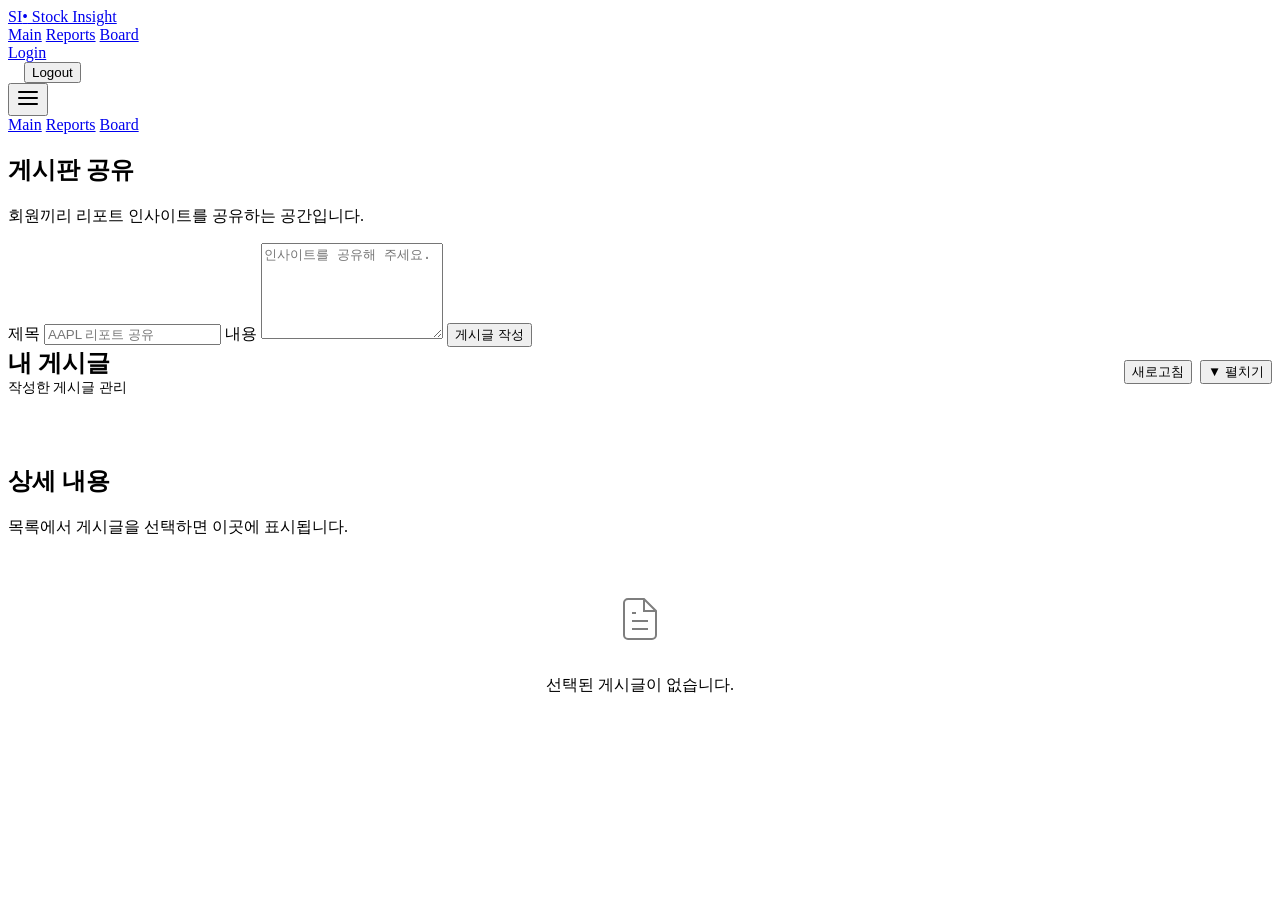
==== src/main/resources/static/posts.html @ c067f8c3 "feat(web_page): implement initial frontend pages" ====
<!DOCTYPE html>
<html lang="ko">
<head>
    <meta charset="UTF-8" />
    <meta name="viewport" content="width=device-width, initial-scale=1.0" />
    <title>Board | Stock Insight</title>
    <link rel="stylesheet" href="/css/styles.css" />
</head>
<body>
<header class="site-header">
    <a href="/index.html" class="logo">SI<span>•</span> Stock Insight</a>
    <nav class="nav desktop-only">
        <a href="/index.html">Main</a>
        <a href="/reports.html" class="auth-user hidden">Reports</a>
        <a href="/posts.html" class="auth-user hidden active">Board</a>
    </nav>
    <div class="nav-actions">
        <div class="auth-guest" style="display: flex; gap: 0.5rem;">
            <a class="button ghost" href="/login.html">Login</a>
        </div>
        <div class="auth-user hidden" style="display: flex; gap: 0.5rem;">
            <span id="userNameDisplay" style="align-self:center; font-weight:600; margin-right:0.5rem; color:var(--primary);"></span>
            <button class="button ghost" onclick="logout()">Logout</button>
        </div>
        <button id="menuToggle" class="menu-toggle">
            <svg width="24" height="24" viewBox="0 0 24 24" fill="none" stroke="currentColor" stroke-width="2"><path d="M3 12h18M3 6h18M3 18h18" stroke-linecap="round" stroke-linejoin="round"/></svg>
        </button>
    </div>
</header>

<nav id="mobileMenu" class="mobile-nav">
    <a href="/index.html">Main</a>
    <a href="/reports.html" class="auth-user hidden">Reports</a>
    <a href="/posts.html" class="auth-user hidden">Board</a>
</nav>

<main class="page">
    <section class="panel">
        <div class="panel-header">
            <h1>게시판 공유</h1>
            <p>회원끼리 리포트 인사이트를 공유하는 공간입니다.</p>
        </div>
        <form id="postCreateForm" class="form">
            <label>
                제목
                <input type="text" name="title" placeholder="AAPL 리포트 공유" required />
            </label>
            <label>
                내용
                <textarea name="content" rows="6" placeholder="인사이트를 공유해 주세요." required></textarea>
            </label>
            <button class="button primary" type="submit">게시글 작성</button>
        </form>
        <div id="postMessage" class="notice"></div>
    </section>

    <section class="panel" style="transition: all 0.3s;">
        <div style="display: flex; justify-content: space-between; align-items: center;">
            <div>
                <h2 style="margin: 0;">내 게시글</h2>
                <p class="muted" style="margin: 0; font-size: 0.85rem;">작성한 게시글 관리</p>
            </div>
            <div style="display: flex; gap: 0.5rem;">
                <button class="button ghost" onclick="loadPosts()">새로고침</button>
                <button id="listToggleBtn" class="button ghost" onclick="togglePostList()">
                    ▼ 펼치기
                </button>
            </div>
        </div>

        <div id="postListContainer" class="hidden" style="margin-top: 1.5rem; border-top: 1px solid var(--border); padding-top: 1.5rem;">
            <div id="postList" class="list"></div>
        </div>
    </section>

    <section class="panel">
        <div class="panel-header">
            <h2>상세 내용</h2>
            <p class="muted">목록에서 게시글을 선택하면 이곳에 표시됩니다.</p>
        </div>
        <div id="postDetailPanel" class="detail" style="min-height: 300px; border: none; padding: 0;">
            <div style="display: flex; flex-direction: column; align-items: center; justify-content: center; height: 200px; color: var(--text-muted);">
                <svg width="48" height="48" viewBox="0 0 24 24" fill="none" stroke="currentColor" stroke-width="1" style="margin-bottom: 1rem; opacity: 0.5;">
                    <path d="M14 2H6a2 2 0 0 0-2 2v16a2 2 0 0 0 2 2h12a2 2 0 0 0 2-2V8z"></path>
                    <polyline points="14 2 14 8 20 8"></polyline>
                    <line x1="16" y1="13" x2="8" y2="13"></line>
                    <line x1="16" y1="17" x2="8" y2="17"></line>
                    <polyline points="10 9 9 9 8 9"></polyline>
                </svg>
                <p>선택된 게시글이 없습니다.</p>
            </div>
        </div>
    </section>
</main>

<script src="/js/app.js"></script>
<script>initPostsPage();</script>
</body>
</html>
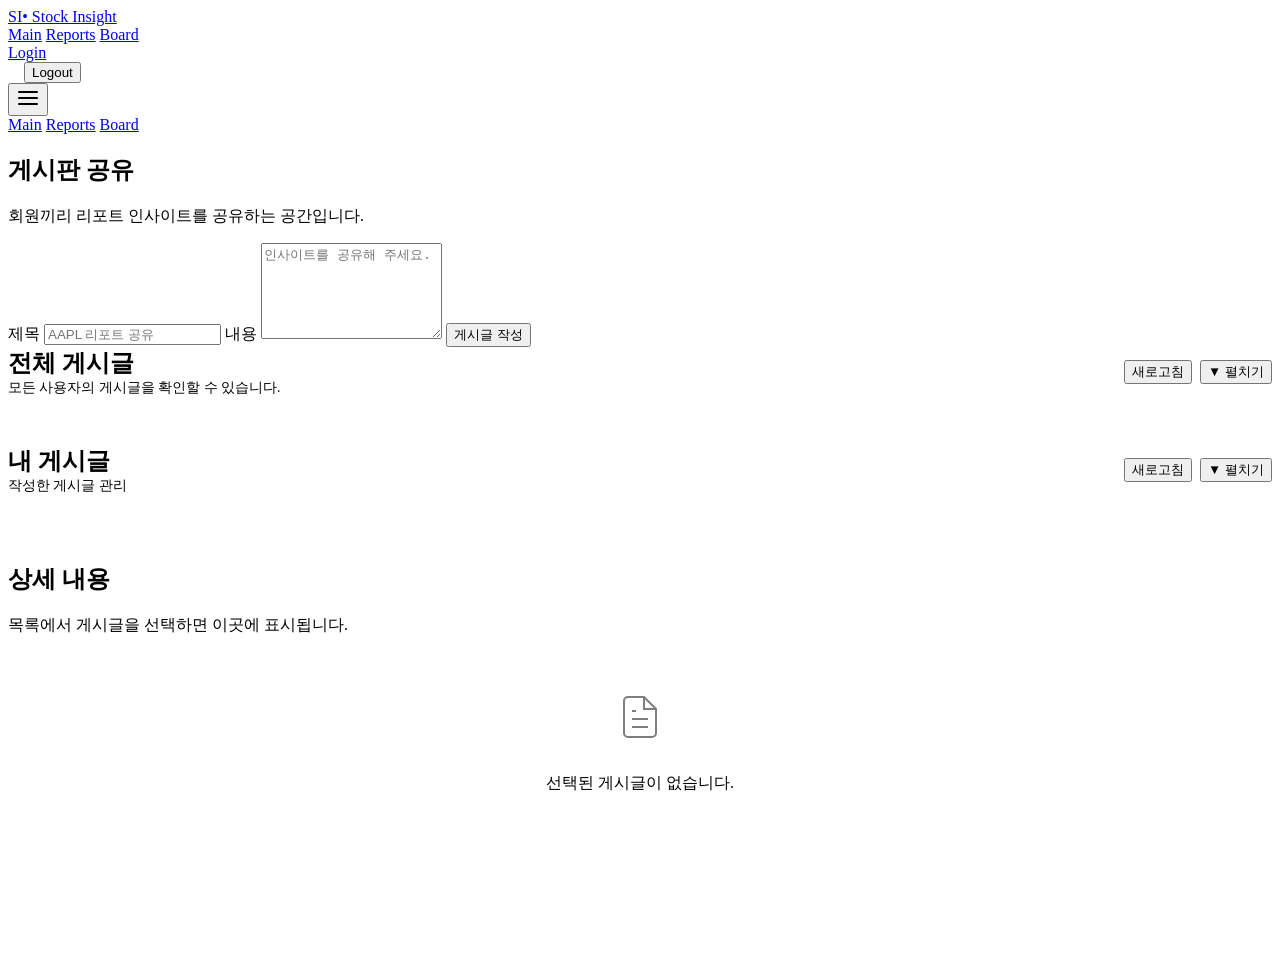
==== commit c84fec53: "feature(post):Enable board feature" ====
--- a/src/main/resources/static/posts.html
+++ b/src/main/resources/static/posts.html
@@ -57,12 +57,32 @@
     <section class="panel" style="transition: all 0.3s;">
         <div style="display: flex; justify-content: space-between; align-items: center;">
             <div>
+                <h2 style="margin: 0;">전체 게시글</h2>
+                <p class="muted" style="margin: 0; font-size: 0.85rem;">모든 사용자의 게시글을 확인할 수 있습니다.</p>
+            </div>
+            <div style="display: flex; gap: 0.5rem;">
+                <button class="button ghost" onclick="loadAllPosts()">새로고침</button>
+                <button id="allListToggleBtn" class="button ghost" onclick="toggleAllPostList()">
+                    ▼ 펼치기
+                </button>
+            </div>
+        </div>
+
+        <div id="allPostListContainer" class="hidden" style="margin-top: 1.5rem; border-top: 1px solid var(--border); padding-top: 1.5rem;">
+            <div id="allPostList" class="list"></div>
+        </div>
+    </section>
+
+
+    <section class="panel" style="transition: all 0.3s;">
+        <div style="display: flex; justify-content: space-between; align-items: center;">
+            <div>
                 <h2 style="margin: 0;">내 게시글</h2>
                 <p class="muted" style="margin: 0; font-size: 0.85rem;">작성한 게시글 관리</p>
             </div>
             <div style="display: flex; gap: 0.5rem;">
                 <button class="button ghost" onclick="loadPosts()">새로고침</button>
-                <button id="listToggleBtn" class="button ghost" onclick="togglePostList()">
+                <button id="myListToggleBtn" class="button ghost" onclick="toggleMyPostList()">
                     ▼ 펼치기
                 </button>
             </div>
